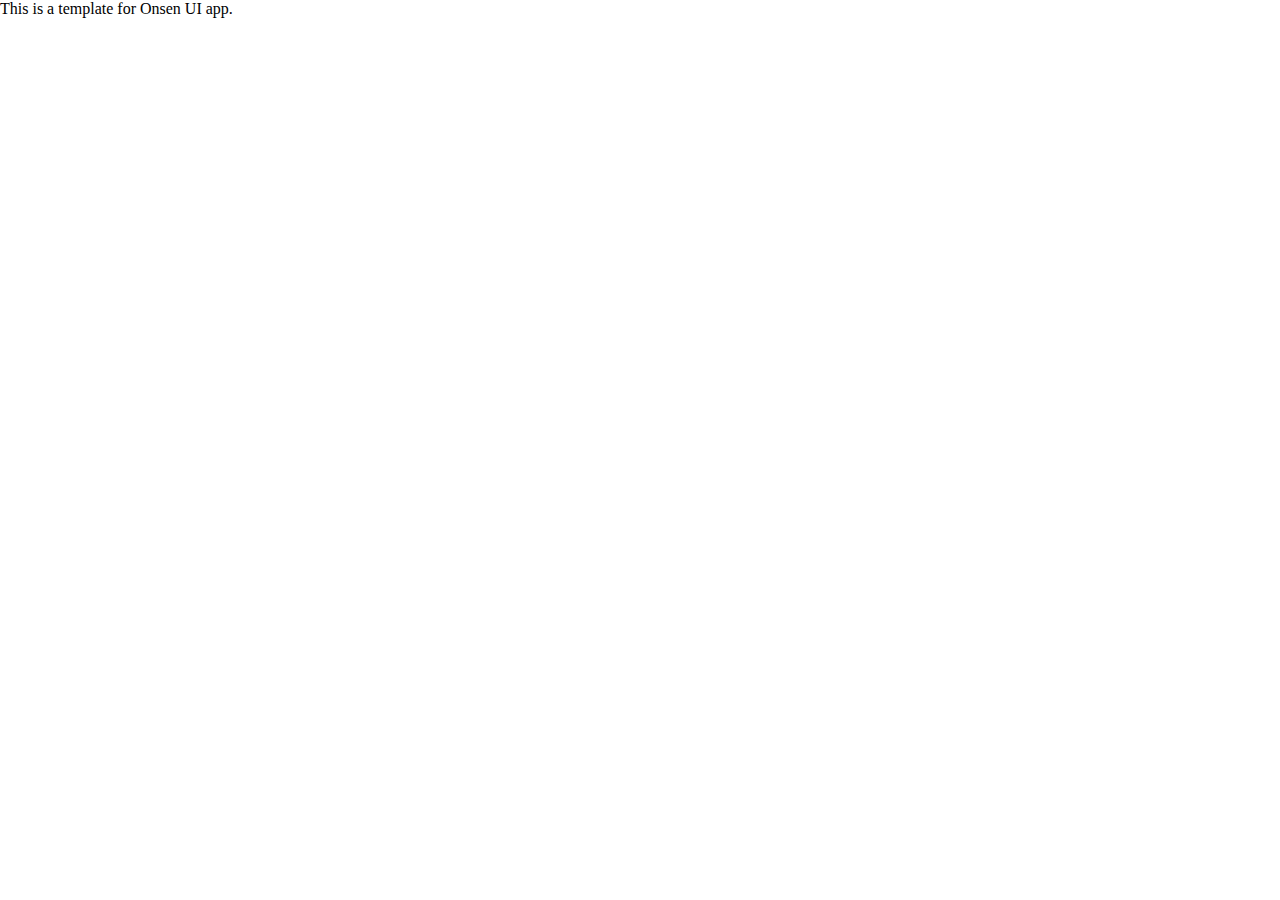
==== www/index.html @ 8321029a "Project's Initial Commit" ====
<!DOCTYPE HTML>
<html>
<head>
  <meta charset="utf-8">
  <meta name="viewport" content="width=device-width, initial-scale=1, maximum-scale=1, user-scalable=no, viewport-fit=cover">
  <meta http-equiv="Content-Security-Policy" content="default-src * data: gap: https://ssl.gstatic.com; style-src * 'unsafe-inline'; script-src * 'unsafe-inline' 'unsafe-eval'">
  <script src="components/loader.js"></script>
  <script src="lib/onsenui/js/onsenui.min.js"></script>

  <link rel="stylesheet" href="components/loader.css">
  <link rel="stylesheet" href="lib/onsenui/css/onsenui.css">
  <link rel="stylesheet" href="lib/onsenui/css/onsen-css-components.css">
  <link rel="stylesheet" href="css/style.css">

  <script>
    ons.ready(function() {
      console.log("Onsen UI is ready!");
    });

    if (ons.platform.isIPhoneX()) {
      document.documentElement.setAttribute('onsflag-iphonex-portrait', '');
      document.documentElement.setAttribute('onsflag-iphonex-landscape', '');
    }
  </script>
</head>
<body>
  This is a template for Onsen UI app.
</body>
</html>
---- www/components/loader.css ----
/**
 * This is an auto-generated code by Monaca JS/CSS Components.
 * Please do not edit by hand.
 */

/*** <GENERATED> ***/
---- www/lib/onsenui/css/onsenui.css ----
/*! onsenui - v2.10.8 - 2019-04-01 */
@import url("./ionicons/css/ionicons.min.css");
@import url("./material-design-iconic-font/css/material-design-iconic-font.min.css");
@import url("./font_awesome/css/font-awesome.min.css");
@import url("./font_awesome/css/v4-shims.min.css");

ons-page, ons-navigator,
ons-tabbar,
ons-gesture-detector {
  display: block;
  touch-action: manipulation; /* Remove click delay */
}

ons-navigator,
ons-tabbar,
ons-splitter,
ons-action-sheet,
ons-dialog,
ons-toast,
ons-alert-dialog {
  position: absolute;
  top: 0;
  left: 0;
  bottom: 0;
  right: 0;
  overflow: hidden;
  touch-action: manipulation; /* Remove click delay */
}

ons-toast {
  pointer-events: none;
}

ons-toast .toast {
  pointer-events: auto;
}

ons-tab {
  -webkit-transform: translate3d(0, 0, 0);
          transform: translate3d(0, 0, 0);
}

ons-page, ons-navigator, ons-tabbar, ons-dialog, ons-alert-dialog, ons-action-sheet, ons-toast {
  z-index: 2;
}

ons-fab, ons-speed-dial {
  z-index: 10001;
}

ons-toolbar:not([inline]), ons-bottom-toolbar {
  position: absolute;
  left: 0;
  right: 0;
  z-index: 10000;
}

ons-toolbar:not([inline]) {
  top: 0;
}

ons-bottom-toolbar {
  bottom: 0;
}

.page, .page__content,
.page--material, .page--material__content {
  background-color: transparent !important;
  background: transparent !important;
}

.page__content {
  overflow: auto;
  -webkit-overflow-scrolling: touch;
  z-index: 0;
  -ms-touch-action: pan-y;
}

.page.overflow-visible,
.page.overflow-visible .page,
.page.overflow-visible .page__content,
.page.overflow-visible ons-navigator,
.page.overflow-visible ons-splitter {
  overflow: visible;
}

.page.overflow-visible .page__content.content-swiping,
.page.overflow-visible .page__content.content-swiping .page,
.page.overflow-visible .page__content.content-swiping .page__content {
  overflow: auto;
}

.page[status-bar-fill] > .page__content {
  top: 20px;
}

.page[status-bar-fill] > .toolbar {
  padding-top: 20px;
  box-sizing: content-box;
}

.page[status-bar-fill] > .toolbar:not(.toolbar--transparent) + .page__background,
.page[status-bar-fill] > .toolbar:not(.toolbar--cover-content) + .page__background + .page__content {
  top: 64px;
}

.page[status-bar-fill] > .toolbar--material:not(.toolbar-transparent) + .page__background,
.page[status-bar-fill] > .toolbar--material:not(.toolbar--cover-content) + .page__background + .page__content {
  top: 76px;
}

.page[status-bar-fill] > .toolbar.toolbar--transparent + .page__background {
  top: 0;
}

ons-tabbar[status-bar-fill] > .tabbar--top__content {
  top: 71px;
}

ons-tabbar[status-bar-fill] > .tabbar--top {
  padding-top: 22px;
}

ons-tabbar[position="top"] .page[status-bar-fill] > .page__content {
  top: 0px;
}

.toolbar + .page__background + .page__content ons-tabbar[status-bar-fill] > .tabbar--top {
  top: 0px;
}

.toolbar + .page__background + .page__content ons-tabbar[status-bar-fill] > .tabbar--top__content {
  top: 49px;
}

.page__content > .list:not(.list--material):first-child {
  margin-top: -1px; /* Avoid double border with toolbar */
}

.page--wrapper > .page__background {
  display: none;
}

ons-action-sheet[disabled],
ons-dialog[disabled],
ons-alert-dialog[disabled],
ons-popover[disabled] {
  pointer-events: none;
  opacity: 0.75;
}

ons-list-item[disabled] {
   pointer-events: none;
}

ons-range[disabled] {
  opacity: 0.3;
  pointer-events: none;
}

ons-pull-hook {
  position: relative;
  display: block;
  margin: auto;
  text-align: center;
  z-index: 20002;
}

ons-splitter, ons-splitter-mask, ons-splitter-content, ons-splitter-side {
  display: block;
  position: absolute;
  left: 0;
  right: 0;
  top: 0;
  bottom: 0;
  box-sizing: border-box;
  z-index: 0;
}

ons-splitter-mask {
  z-index: 4;
  background-color: rgba(0, 0, 0, 0.1);
  display: none;
  opacity: 0;
}

ons-splitter-content {
  z-index: 2;
}

ons-splitter-side {
  right: auto;
  z-index: 2;
}

ons-splitter-side[side="right"] {
  right: 0;
  left: auto;
}

ons-splitter-side[mode="collapse"] {
  z-index: 5;
  left: auto;
  right: 100%;
}

ons-splitter-side[side="right"][mode="collapse"] {
  right: auto;
  left: 100%;
}

ons-splitter-side[mode="split"] {
  z-index: 3;
}

ons-toolbar-button > ons-icon[icon*="ion-"] {
  font-size: 26px;
}

ons-range, ons-select {
  display: inline-block;
}

ons-range > input {
  min-width: 50px;
  width: 100%;
}

ons-select > select {
  width: 100%;
}

ons-carousel[disabled] {
  pointer-events: none;
  opacity: 0.75;
}

ons-carousel[fullscreen] {
  height: 100%;
}

.ons-status-bar-mock {
  position: absolute;
  width: 100%;
  height: 20px;
  padding: 0 16px 0 6px;
  box-sizing: border-box;
  z-index: 30000;
  display: -webkit-box;
  display: -webkit-flex;
  display: flex;
  -webkit-box-pack: justify;
  -webkit-justify-content: space-between;
          justify-content: space-between;
  font-size: 12px;
  line-height: 20px;
  font-family: Arial, Helvetica;
}

.ons-status-bar-mock i {
  padding: 0 2px;
}

.ons-status-bar-mock.android {
  color: white;
  background-color: #222;
  font-family: Roboto, Arial, Helvetica;
}

.ons-status-bar-mock.android ~ * {
  top: 20px;
  bottom: 0;
  position: inherit;
  width: 100%;
}

.ons-ios-scroll-fix .page:not(.page--wrapper)[shown] > .page__content {
  overflow-y: hidden;
}
.ons-ios-scroll-fix ons-splitter-side > .page:not(.page--wrapper)[shown] > .page__content {
  overflow-y: auto;
}

ons-row {
  display: -webkit-box;
  display: -webkit-flex;
  display: -moz-box;
  display: -moz-flex;
  display: -ms-flexbox;
  display: flex;
  -webkit-flex-wrap: wrap;
          flex-wrap: wrap;
  width: 100%;
  box-sizing: border-box;
}

ons-row[vertical-align="top"], ons-row[align="top"] {
  -webkit-box-align: start;
  box-align: start;
  -ms-flex-align: start;
  -webkit-align-items: flex-start;
  -moz-align-items: flex-start;
  align-items: flex-start;
}

ons-row[vertical-align="bottom"], ons-row[align="bottom"] {
  -webkit-box-align: end;
  box-align: end;
  -ms-flex-align: end;
  -webkit-align-items: flex-end;
  -moz-align-items: flex-end;
  align-items: flex-end;
}

ons-row[vertical-align="center"], ons-row[align="center"] {
  -webkit-box-align: center;
  box-align: center;
  -ms-flex-align: center;
  -webkit-align-items: center;
  -moz-align-items: center;
  align-items: center;
  text-align: inherit;
}

ons-row + ons-row {
  padding-top: 0;
}

ons-col {
  -webkit-box-flex: 1;
  -webkit-flex: 1;
  -moz-box-flex: 1;
  -moz-flex: 1;
  -ms-flex: 1;
  flex: 1;
  display: block;
  width: 100%;
  box-sizing: border-box;
}

ons-col[vertical-align="top"], ons-col[align="top"] {
  -webkit-align-self: flex-start;
  -moz-align-self: flex-start;
  -ms-flex-item-align: start;
  align-self: flex-start;
}

ons-col[vertical-align="bottom"], ons-col[align="bottom"] {
  -webkit-align-self: flex-end;
  -moz-align-self: flex-end;
  -ms-flex-item-align: end;
  align-self: flex-end; }

ons-col[vertical-align="center"], ons-col[align="center"] {
  -webkit-align-self: center;
  -moz-align-self: center;
  -ms-flex-item-align: center;
  text-align: inherit;
}


/*
Copyright 2013-2015 ASIAL CORPORATION

Licensed under the Apache License, Version 2.0 (the "License");
you may not use this file except in compliance with the License.
You may obtain a copy of the License at

   http://www.apache.org/licenses/LICENSE-2.0

Unless required by applicable law or agreed to in writing, software
distributed under the License is distributed on an "AS IS" BASIS,
WITHOUT WARRANTIES OR CONDITIONS OF ANY KIND, either express or implied.
See the License for the specific language governing permissions and
limitations under the License.

 */

.ons-icon {
  display: inline-block;
  line-height: inherit;
  font-style: normal;
  font-weight: normal;
  font-size: inherit;
  text-rendering: auto;
  -webkit-font-smoothing: antialiased;
  -moz-osx-font-smoothing: grayscale;
}

.segment__button .ons-icon {
  line-height: initial;
}

:not(ons-toolbar-button):not(ons-action-sheet-button):not(.segment__button) > .ons-icon--ion {
  line-height: 0.75em;
  vertical-align: -25%;
}

.ons-icon[spin] {
  -webkit-animation: ons-icon-spin 2s infinite linear;
  -moz-animation: ons-icon-spin 2s infinite linear;
  animation: ons-icon-spin 2s infinite linear;
}

@-moz-keyframes ons-icon-spin {
  0% {
    -moz-transform: rotate(0deg);
  }
  100% {
    -moz-transform: rotate(359deg);
  }
}

@-webkit-keyframes ons-icon-spin {
  0% {
    -webkit-transform: rotate(0deg);
  }
  100% {
    -webkit-transform: rotate(359deg);
  }
}

@keyframes ons-icon-spin {
  0% {
    -webkit-transform: rotate(0deg);
    transform: rotate(0deg);
  }
  100% {
    -webkit-transform: rotate(359deg);
    transform: rotate(359deg);
  }
}

.ons-icon[rotate="90"] {
  -webkit-transform: rotate(90deg);
  -moz-transform: rotate(90deg);
  transform: rotate(90deg);
}

.ons-icon[rotate="180"] {
  -webkit-transform: rotate(180deg);
  -moz-transform: rotate(180deg);
  transform: rotate(180deg);
}

.ons-icon[rotate="270"] {
  -webkit-transform: rotate(270deg);
  -moz-transform: rotate(270deg);
  transform: rotate(270deg);
}

.ons-icon[fixed-width] {
  width: 1.28571429em;
  text-align: center;
}

.ons-icon--lg {
  font-size: 1.33333333em;
  line-height: 0.75em;
  vertical-align: -15%;
}

.ons-icon--2x {
  font-size: 2em;
}

.ons-icon--3x {
  font-size: 3em;
}

.ons-icon--4x {
  font-size: 4em;
}

.ons-icon--5x {
  font-size: 5em;
}

/**
 * ons-icon with Font Awesome backward compatibility
 */
.ons-icon.fa {
  font-family: 'Font Awesome 5 Brands', 'Font Awesome 5 Free';
  font-weight: 900;
}

ons-input, ons-radio, ons-checkbox, ons-search-input {
  display: inline-block;
  position: relative;
}

ons-input .text-input,
ons-search-input .search-input {
  width: 100%;
  display: inline-block;
}

ons-input .text-input__label:not(.text-input--material__label) {
  display: none;
}

ons-input:not([float]) .text-input--material__label--active {
  display: none;
}

ons-input[disabled],
ons-radio[disabled],
ons-checkbox[disabled],
ons-segment[disabled],
ons-search-input[disabled] {
  opacity: 0.5;
  pointer-events: none;
}

ons-input input.text-input--material::-webkit-input-placeholder {
  color: transparent;
}

ons-input input.text-input--material::-moz-placeholder {
  color: transparent;
}

ons-input input.text-input--material:-ms-input-placeholder {
  color: transparent;
}

/* Suppress safe area support for pages in splitter sides */
@media (orientation: landscape) {
  html[onsflag-iphonex-landscape] ons-splitter-side[side="left"] .page__content {
    padding-right: 0;
  }
  html[onsflag-iphonex-landscape] ons-splitter-side[side="right"] .page__content {
    padding-left: 0;
  }
}
/* Support the situation that a progress bar is located just below a toolbar */
@media (orientation: landscape) {
  html[onsflag-iphonex-landscape] .page__content > ons-progress-bar > .progress-bar {
    margin-left: -44px;
    margin-right: -44px;
    width: calc(100% + 88px);
  }
}
/* Lists in .page__content in splitter-sides */
@media (orientation: landscape) {
  /* Suppress left safe area support for pages in right splitter sides */
  html[onsflag-iphonex-landscape] ons-splitter-side[side="right"] .page__content > .list:not(.list--inset) {
    margin-left: 0;
  }
  html[onsflag-iphonex-landscape] ons-splitter-side[side="right"] .page__content > .list:not(.list--inset) > .list-header {
    padding-left: 15px;
  }
  html[onsflag-iphonex-landscape] ons-splitter-side[side="right"] .page__content > .list:not(.list--inset) > .list-item {
    padding-left: 14px;
  }

  /* Suppress right safe area support for pages in left splitter sides */
  html[onsflag-iphonex-landscape] ons-splitter-side[side="left"] .page__content > .list:not(.list--inset) {
    margin-right: 0;
  }
  html[onsflag-iphonex-landscape] ons-splitter-side[side="left"] .page__content > .list:not(.list--inset) > .list-item--chevron:before {
    right: 16px;
  }
  html[onsflag-iphonex-landscape] ons-splitter-side[side="left"] .page__content > .list:not(.list--inset) > .list-item > .list-item__center:last-child {
    padding-right: 6px;
  }
  html[onsflag-iphonex-landscape] ons-splitter-side[side="left"] .page__content > .list:not(.list--inset) > .list-item > .list-item__right {
    padding-right: 12px;
  }
  html[onsflag-iphonex-landscape] ons-splitter-side[side="left"] .page__content > .list:not(.list--inset) > .list-item > .list-item--chevron__right {
    padding-right: 30px;
  }
}

/*
Copyright 2013-2015 ASIAL CORPORATION

Licensed under the Apache License, Version 2.0 (the "License");
you may not use this file except in compliance with the License.
You may obtain a copy of the License at

   http://www.apache.org/licenses/LICENSE-2.0

Unless required by applicable law or agreed to in writing, software
distributed under the License is distributed on an "AS IS" BASIS,
WITHOUT WARRANTIES OR CONDITIONS OF ANY KIND, either express or implied.
See the License for the specific language governing permissions and
limitations under the License.

 */

ons-progress-bar {
  display: block;
}

ons-progress-circular {
  display: inline-block;
  width: 32px;
  height: 32px;
}

ons-progress-circular > svg.progress-circular {
  width: 100%;
  height: 100%;
}

/*
Copyright 2013-2015 ASIAL CORPORATION

Licensed under the Apache License, Version 2.0 (the "License");
you may not use this file except in compliance with the License.
You may obtain a copy of the License at

   http://www.apache.org/licenses/LICENSE-2.0

Unless required by applicable law or agreed to in writing, software
distributed under the License is distributed on an "AS IS" BASIS,
WITHOUT WARRANTIES OR CONDITIONS OF ANY KIND, either express or implied.
See the License for the specific language governing permissions and
limitations under the License.

 */
.ripple {
  display: block;
  position: absolute;
  overflow: hidden;
  top: 0;
  left: 0;
  right: 0;
  bottom: 0;
  pointer-events: none;
}

.ripple__background {
  background: rgba(255, 255, 255, 0.2);
  position: absolute;
  top: 0;
  left: 0;
  right: 0;
  bottom: 0;
  opacity: 0;
  pointer-events: none;
}

.ripple__wave {
  background: rgba(255, 255, 255, 0.2);
  width: 0;
  height: 0;
  border-radius: 50%;
  position: absolute;
  top: 0;
  left: 0;
  z-index: 0;
  pointer-events: none;
}

/* FIXME */
ons-list-item .ripple__wave,
ons-list-item .ripple__background,
.button--material--flat .ripple__wave,
.button--material--flat .ripple__background {
  background: rgba(189, 189, 189, 0.3);
}

.ripple--light-gray__wave,
.ripple--light-gray__background {
  background: rgba(189, 189, 189, 0.3);
}


/*
Copyright 2013-2015 ASIAL CORPORATION

Licensed under the Apache License, Version 2.0 (the "License");
you may not use this file except in compliance with the License.
You may obtain a copy of the License at

   http://www.apache.org/licenses/LICENSE-2.0

Unless required by applicable law or agreed to in writing, software
distributed under the License is distributed on an "AS IS" BASIS,
WITHOUT WARRANTIES OR CONDITIONS OF ANY KIND, either express or implied.
See the License for the specific language governing permissions and
limitations under the License.

 */

.ons-swiper {
  overflow: hidden;
  display: block;
  box-sizing: border-box;
}

.ons-swiper-target {
  display: -webkit-box;
  display: -webkit-flex;
  display: flex;
  height: 100%;
  z-index: 1;
  -webkit-box-orient: horizontal;
  -webkit-box-direction: normal;
  -webkit-flex-direction: row;
          flex-direction: row;
}

.ons-swiper-target--vertical {
  -webkit-box-orient: vertical;
  -webkit-box-direction: normal;
  -webkit-flex-direction: column;
          flex-direction: column;
}

.ons-swiper-target > * {
  height: inherit;
  -webkit-flex-shrink: 0;
          flex-shrink: 0;
  box-sizing: border-box;
  width: 100%;
  position: relative !important;
}

.ons-swiper-target.active:not(.swiping) > .page:not([shown]) {
  visibility: hidden;
}

.ons-swiper-tabbar .tabbar--material__button:after {
  display: none;
}

.ons-swiper-blocker {
  display: block;
  position: absolute;
  top: 0;
  bottom: 0;
  left: 0;
  right: 0;
  pointer-events: none
}
---- www/css/style.css ----
/**/
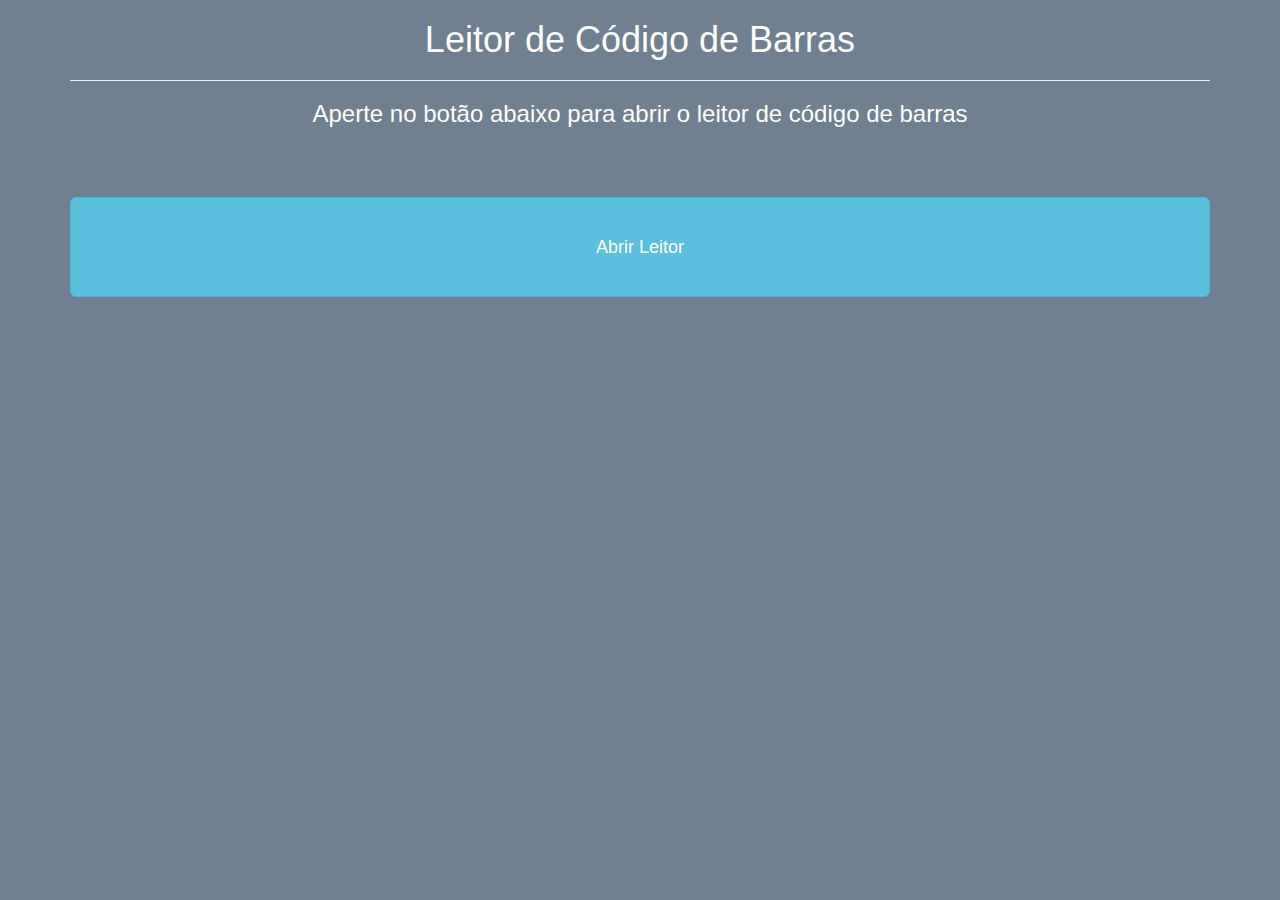
==== commit a9e03070: "Adicionado o javascript \(ainda não completo\), css e html ao scanner, além de habilitarmos o plugin" ====
--- a/www/index.html
+++ b/www/index.html
@@ -5,25 +5,25 @@
   <meta name="viewport" content="width=device-width, initial-scale=1, maximum-scale=1, user-scalable=no, viewport-fit=cover">
   <meta http-equiv="Content-Security-Policy" content="default-src * data: gap: https://ssl.gstatic.com; style-src * 'unsafe-inline'; script-src * 'unsafe-inline' 'unsafe-eval'">
   <script src="components/loader.js"></script>
-  <script src="lib/onsenui/js/onsenui.min.js"></script>
+  <script src="components/js/sistema.js"></script>
+  <script src="components/js/jquery-3.3.1.min.js" type=""></script>
 
   <link rel="stylesheet" href="components/loader.css">
-  <link rel="stylesheet" href="lib/onsenui/css/onsenui.css">
-  <link rel="stylesheet" href="lib/onsenui/css/onsen-css-components.css">
-  <link rel="stylesheet" href="css/style.css">
+  <link rel="stylesheet" href="css/bootstrap.min.css">
+  <link rel="stylesheet" href="css/estilo.css">
 
-  <script>
-    ons.ready(function() {
-      console.log("Onsen UI is ready!");
-    });
-
-    if (ons.platform.isIPhoneX()) {
-      document.documentElement.setAttribute('onsflag-iphonex-portrait', '');
-      document.documentElement.setAttribute('onsflag-iphonex-landscape', '');
-    }
-  </script>
 </head>
 <body>
-  This is a template for Onsen UI app.
+  <div class="container">
+    <div class="row">
+      <div class="col-xs-12">
+        <h1>Leitor de Código de Barras<h1>
+        <hr>
+        <h3>Aperte no botão abaixo para abrir o leitor de código de barras</h3>
+        <br><br><br>
+       <button class="btn btn-block btn-lg btn-info" onClick="Leitor();" id="#barCode">Abrir Leitor</button>
+      </div>
+    </div>
+  </div>
 </body>
 </html>
--- a/www/css/estilo.css
+++ b/www/css/estilo.css
@@ -0,0 +1,13 @@
+body{
+  background-color: #708090;
+}
+
+h1, h3{
+  text-align: center;
+  color:white;
+}
+
+button{
+  color:white;
+  height: 100px;
+}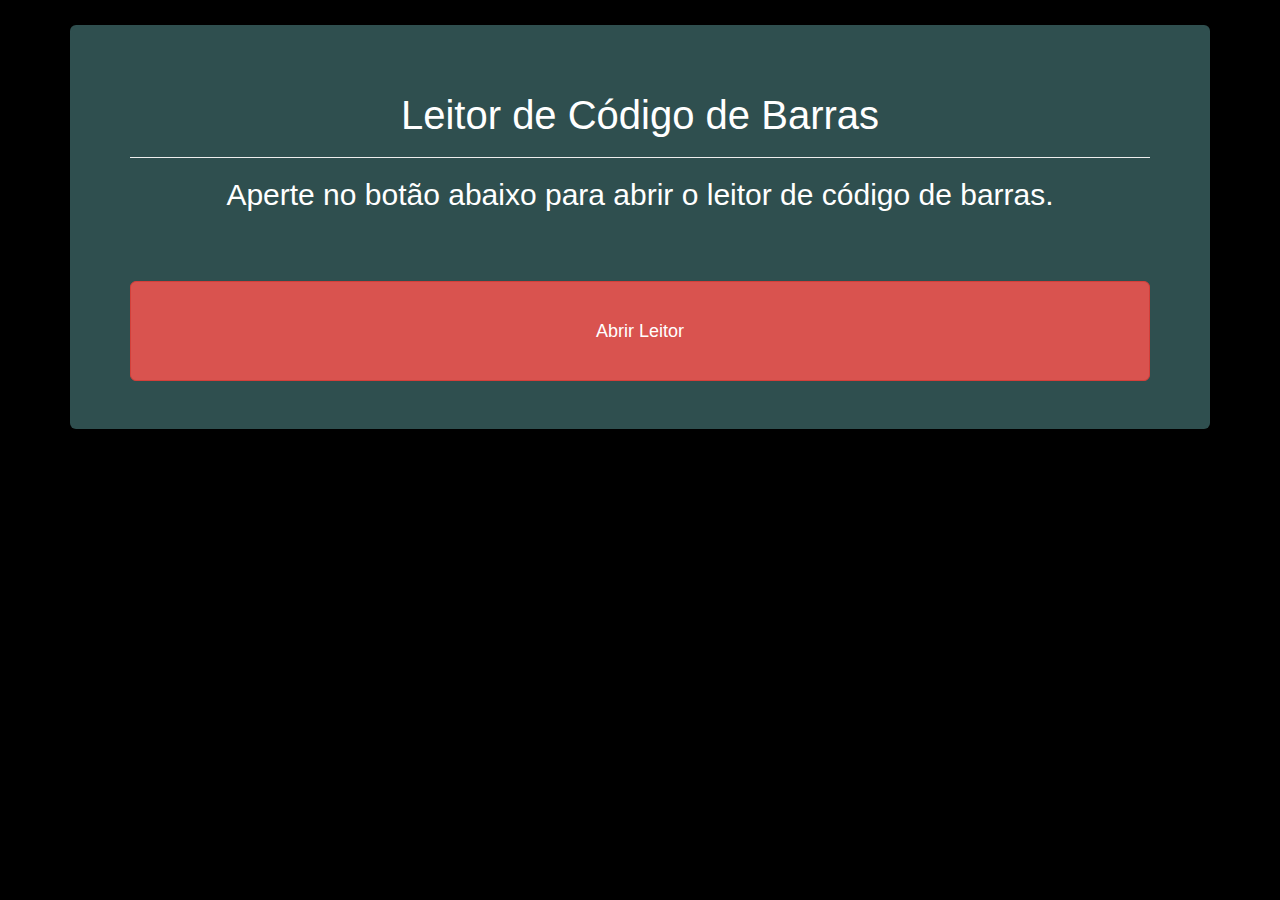
==== commit 79c54746: "Adicionando css, um layout melhor, fazendo o scanner funcionar" ====
--- a/www/index.html
+++ b/www/index.html
@@ -15,14 +15,16 @@
 </head>
 <body>
   <div class="container">
-    <div class="row">
+    <div class="jumbotron">
+        <div class="row">
       <div class="col-xs-12">
-        <h1>Leitor de Código de Barras<h1>
+        <h2 class="titulo">Leitor de Código de Barras<h2>
         <hr>
-        <h3>Aperte no botão abaixo para abrir o leitor de código de barras</h3>
+        <h2>Aperte no botão abaixo para abrir o leitor de código de barras.</h2>
         <br><br><br>
-       <button class="btn btn-block btn-lg btn-info" onClick="Leitor();" id="#barCode">Abrir Leitor</button>
+       <button class="btn btn-block btn-lg btn-danger" onClick="Leitor();" id="#barCode">Abrir Leitor</button>
       </div>
+    </div>
     </div>
   </div>
 </body>
--- a/www/css/estilo.css
+++ b/www/css/estilo.css
@@ -1,8 +1,15 @@
 body{
-  background-color: #708090;
+  background-color:black;
+}
+.jumbotron{
+  margin-top: 25px;
+  background-color:#2F4F4F;
+}
+.titulo{
+  font-size: 40px;
 }
 
-h1, h3{
+h1, h2{
   text-align: center;
   color:white;
 }
@@ -10,4 +17,8 @@
 button{
   color:white;
   height: 100px;
+}
+.info{
+  color:white;
+  text-align: left;
 }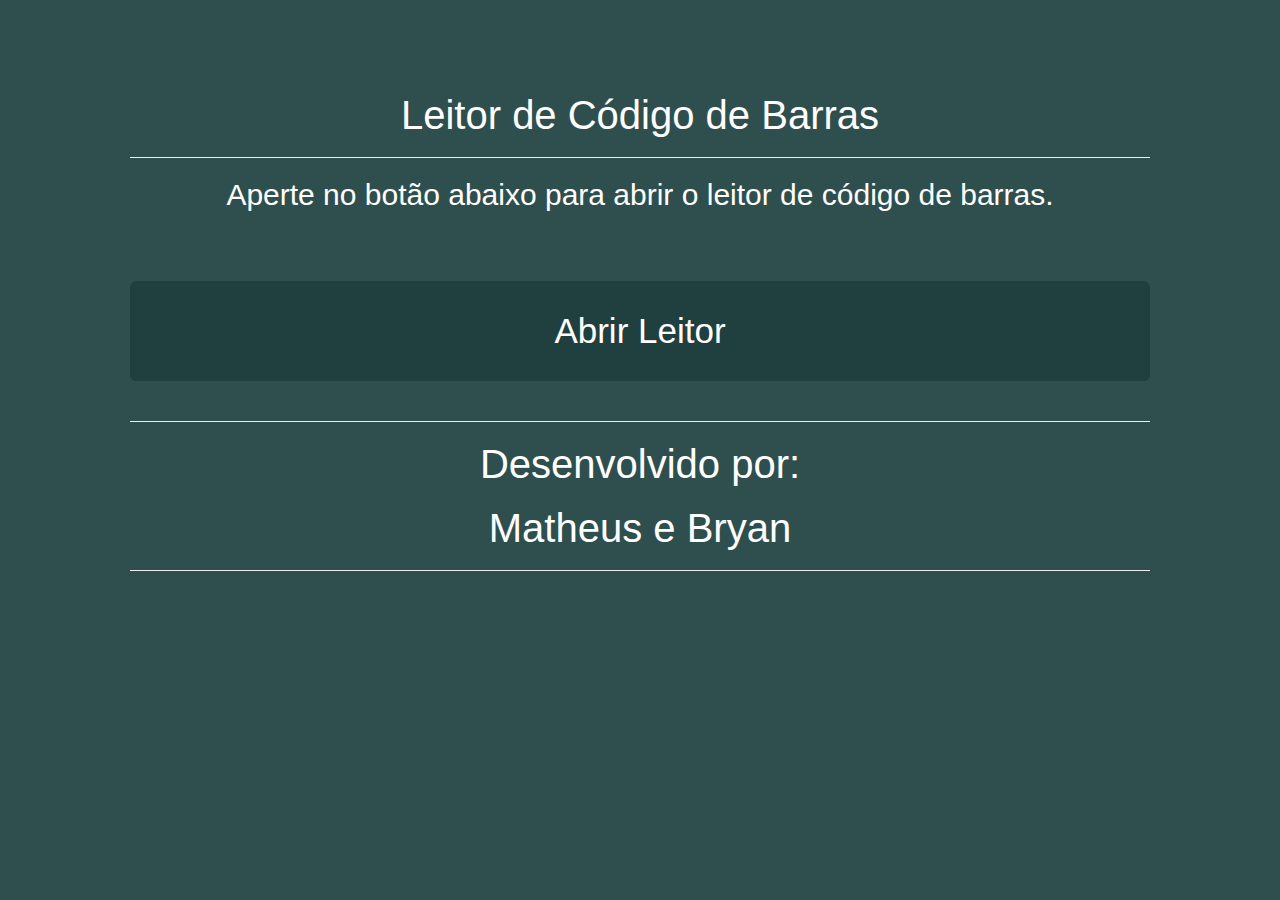
==== commit bfd1b88d: "Foi feita e terminada a parte de design, funcionamento do js e de outros dispositivos do leitor de c" ====
--- a/www/index.html
+++ b/www/index.html
@@ -22,7 +22,12 @@
         <hr>
         <h2>Aperte no botão abaixo para abrir o leitor de código de barras.</h2>
         <br><br><br>
-       <button class="btn btn-block btn-lg btn-danger" onClick="Leitor();" id="#barCode">Abrir Leitor</button>
+       <button class="btn btn-block btn-lg" onClick="Leitor();" id="Leitor">Abrir Leitor</button>
+        </br>
+        <hr>
+       <h2 class="titulo">Desenvolvido por:</h2>
+       <h2 class="titulo">Matheus e Bryan</h2>
+       <hr>
       </div>
     </div>
     </div>
--- a/www/css/estilo.css
+++ b/www/css/estilo.css
@@ -1,24 +1,49 @@
 body{
-  background-color:black;
+  background-color:#2F4F4F;
 }
 .jumbotron{
   margin-top: 25px;
   background-color:#2F4F4F;
 }
+
 .titulo{
   font-size: 40px;
 }
-
 h1, h2{
   text-align: center;
   color:white;
 }
+h4{
+  color: white;
+  font-size: 40px;
+}
 
-button{
+.btn{
+  background-color: #204040;
   color:white;
   height: 100px;
+  font-size: 35px;
 }
+#Leitor{
+  color: white;
+}
+
 .info{
   color:white;
   text-align: left;
+}
+
+.disp2{
+  width: 400px;
+  height: 400px;
+  margin-left: -110px;
+}
+.disp3{
+  width: 400px;
+  height: 400px;
+  margin-left: -40px;
+}
+.disp4{
+  width: 300px;
+  height: 400px;
 }